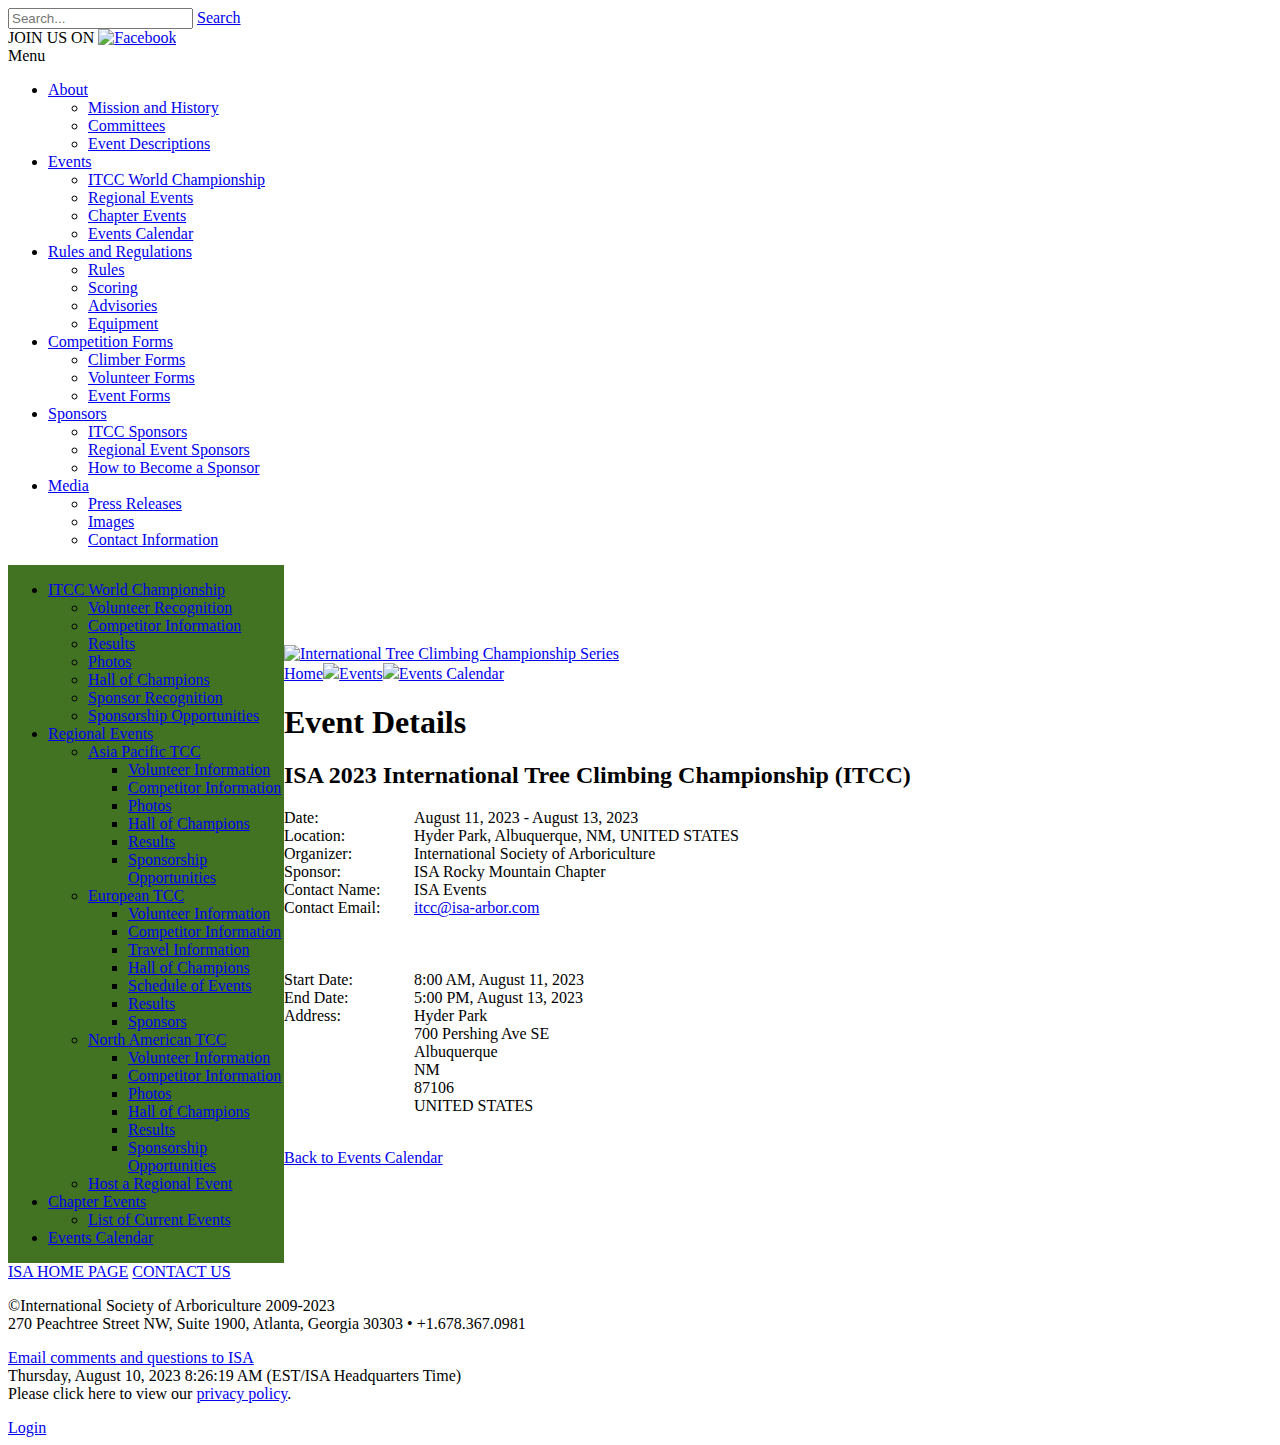
==== index.html @ f24373f6 "Update index.html" ====
<!DOCTYPE html>
<html  lang="en-US"> 
<head id="Head">
<!--*********************************************-->
<!-- DNN Platform - http://www.dnnsoftware.com   -->
<!-- Copyright (c) 2002-2017, by DNN Corporation -->
<!--*********************************************-->
<meta content="text/html; charset=UTF-8" http-equiv="Content-Type" />
<!-- Google tag (gtag.js) --> <script async src=https://www.googletagmanager.com/gtag/js?id=G-BJZCFNNB3X></script> <script> window.dataLayer = window.dataLayer || []; function gtag(){dataLayer.push(arguments);} gtag('js', new Date()); gtag('config', 'G-BJZCFNNB3X'); </script><title>
	Events Calendar
</title><meta id="MetaKeywords" name="KEYWORDS" content=",DotNetNuke,DNN" /><meta id="MetaGenerator" name="GENERATOR" content="DotNetNuke " /><meta id="MetaRobots" name="ROBOTS" content="INDEX, FOLLOW" /><link href="/Resources/Shared/stylesheets/dnndefault/7.0.0/default.css?cdv=97" type="text/css" rel="stylesheet"/><link href="/Portals/_default/admin.css?cdv=97" type="text/css" rel="stylesheet"/><link href="/Portals/_default/skins/itcc/css/skin.css?cdv=97" type="text/css" rel="stylesheet"/><link href="/Portals/_default/skins/itcc/css/isaSideMenu.css?cdv=97" type="text/css" rel="stylesheet"/><link href="/Resources/Search/SearchSkinObjectPreview.css?cdv=97" type="text/css" rel="stylesheet"/><link href="/Portals/0/portal.css?cdv=97" type="text/css" rel="stylesheet"/><link href="/DesktopModules/ITCC/EventsCalendar/css/isaGridView.css?cdv=97" type="text/css" rel="stylesheet"/><link href="/DesktopModules/ITCC/EventsCalendar/css/jquery-ui.css?cdv=97" type="text/css" rel="stylesheet"/><link href="/DesktopModules/ITCC/EventsCalendar/css/datepicker.css?cdv=97" type="text/css" rel="stylesheet"/><link href="/Portals/_default/skins/itcc/bootstrap/css/bootstrap.min.css?cdv=97" type="text/css" rel="stylesheet"/><script src="/Resources/libraries/jQuery/01_09_01/jquery.js?cdv=97" type="text/javascript"></script><script src="/Resources/libraries/jQuery-UI/01_11_03/jquery-ui.js?cdv=97" type="text/javascript"></script>     
        
			    <script type="text/javascript">
			      var _gaq = _gaq || [];
			      _gaq.push(['_setAccount', 'UA-21418177-3']);
			      _gaq.push(['_trackPageview']);
			      
			 
			      (function() {
				    var ga = document.createElement('script'); ga.type = 'text/javascript'; ga.async = true;
				    ga.src = ('https:' == document.location.protocol ? 'https://' : 'http://') + 'stats.g.doubleclick.net/dc.js';
				    var s = document.getElementsByTagName('script')[0]; s.parentNode.insertBefore(ga, s);
			      })();
			    </script>
        
		  <link rel='SHORTCUT ICON' href='/Portals/0/favicon.ico?ver=2017-03-03-175744-903' type='image/x-icon' /></head>
<body id="Body">
    
    <form method="post" action="/events/calendar/ID/12373" id="Form" enctype="multipart/form-data">
<div class="aspNetHidden">
<input type="hidden" name="StylesheetManager_TSSM" id="StylesheetManager_TSSM" value="" />
<input type="hidden" name="ScriptManager_TSM" id="ScriptManager_TSM" value="" />
<input type="hidden" name="__EVENTTARGET" id="__EVENTTARGET" value="" />
<input type="hidden" name="__EVENTARGUMENT" id="__EVENTARGUMENT" value="" />
<input type="hidden" name="__VIEWSTATE" id="__VIEWSTATE" value="goMQ0LruXQmYfe1w5en+FNk4k1T6VZTQb/5miNearzBA7s/wHAqmIXm/KbeJBU/ljlp1/zNxBv6NBiE9wt1jSdzqfb5TGyxMPvY07wdi6SoVZKK3QdgYcBdAB36uRKZWGmgyQq7CkIIE92GwFfrk/NcmdcMzssYkzAqCE3qJA7OO7gI8GgdInX75hYqcdWjDm3tb5H+NEBRcyuyQo+9anqz7HJkty7G+r/[base64]/uSFnEn76fyGgCVoqxDYzRag3L6HjUeRe4T/XB1QCiKvzU0VwK+1nL5bAAA+vvMpX9tXkcTZA4rqQg7NYsNNldWZCW+mJ587Po6EmY47Fa84QWrQLk2/NaUhjoI08KZ40kvcClLXQ+rBNCHRSjlCVg3wAglkrCEFGq3h/F8wKYRDcBoLcz7K4yWrfFJaI1wad+fDQp2Whlc+7EUpKGobIn/DTVlYPbq5xlSp7WcbJPu/d7Z/m3KJRDtNCKoyn4en5K2StN5+qwj3xfLnlZ1xf7mnhKJ913n7w6X5YNibXb8WwCn107IH7vcAO/dD4VZEdW6Q6k6rKvvNuRO0tmSKNA/GlMtYY6VcDiziekW3SefMM8KWBckf6OUDC9gtVxRRiGiaotWDsyZmXM78gxy6sv0Inb4Xvs51Hd+ITAuUYxI1mDc/Iszbi0HGDQ7/+0wn2BQo9azXZRL6ERB2j650MiUwaqoDSpfEBcQ4hhAm0SkOdhI4L+YL9Tyqa3m8vpa5IZQo7Ty6BnR6xiPnn1m4ZDGbdvfv36Z2zp+YD363W5gMlRmz8YiXIEPn5gTN7qix6AFOXBbr7//Cix08NjxBArd03izapm42X9Ux/5tUk/[base64]/W1FqKr4hAdN5pXThqcg8N0PqqO0w/W3GX4h++BuuAyH/W0lnDnrChKoSG1d5RP8DPljlwQMNlxMIRI7CyPtXEsgN41+7KQxsF2FILUYhyB3BrWfFDsbsdTBLosbRmamGnQXVkxEkho9iYj4uauFZiy5ZP72WHQZxRl7FUn6IkG0DhaLYJADrZDamFBUlrEBdhNatBvPr/[base64]/Qzxqb9cSJPbxkVJWyx0fzk72DhaSLE8cluQbNf/gkz2vIsmRpa58zBg85rkuAiv0SL8QOcGyn2qa7BTiPuz2F1/z8W3eQOip1CfDTiSqz6bvBmRC0pO+CB5ILwyPtwyCokLPUlQCoZdNey0BZs3agTQfLIcEZYEgi67xKWdQZ2ipjfB+M64Ji8JeL0OSbYhUbyqt9BdJZK2cgrtN3B9Gl6gisvy04lZcYQUt6SmmI8IVoT8eDi3juWZ/cJJrLtYFUTpWnLIt6qezVbjP0kgMLmHVUDJ+hwqMGKPo2tMg9CoiTJQGfbzYw46B/rCzlk3P6eNO0k5qx4QyG7aq/UmI3lIBsmbD4uWCL/KVBoGWGkm7lDVx8F9sKtS2nVMQIk21QL3znkMaJ2OxS5/n9UYu0CgZnyV8YurXG/aAzbFt7TwWRbf9lzLMXV1VGhODkAcjv9iuq3MK0XQK8gefHoIYCHtMpQYjSaaXk2NFtmNAcs9pMoC5Wk8P/j9+XaMF26CDe1dOpSHLu81t6w1KosLYy8t8bWo/sc9pI+17IYPdQ4aHZL/TZhji7R0jGu3V/uWlZeFpLmx8wITdc6QYcRxlOhDgNi+zvZIDYsX4dE3eiarkOLqAr+u6uGZyF7HYTo149OntCnTZyBgZ2mycZ4Q+3y9UUIhklcumiVzjFLUlxoC3yCNYZlXeQAWd6FmzU8FaBEivwAoNPc9TTfpS5rmM/aW5eBJ05wel7UTZJrh33yeX2HxlFUkgNaXDRAc7eQCWAsavLEpJqXlqyvRvkeCDuxQACk/zOhnOXhVFSApItd+seix0kUstPfm6ZEAgg0H957nRn+ldq96LYA+fWcQ107PmYMjbnKunOpoOyYho5klVmOUXv4WubtnFbFoQzASezK98DRotLMQ9vfC+Oi4ZBcxBPrjC3Cq2eQxOog01MucUUZVdbNILxm9JmFgLqEdZ3Y/f/GTPSIVLibkXG2HKhCyxBnRJf+CVSXmzVDj0MaGY7ordHaSdI3LQBOelJ8guFgdzZ8VhKh+aOYyNQDM0v3T4LLoXixYHvE9GoLkhznaG/[base64]/[base64]/VZlwdqV5kf5aZiL/87P8RG6dl6U+uUW9TKVX5LbjV4mqrxLZPf2Mwto/+t3wDQdRP1dKmPdDApd/[base64]/qZuiBWKtcAg90fCrcXn4+08GZTfb1o9ijQSJaLNX/7mb3qW8hMC3zVKTgevgEzptNNirSNyUgpJUIDJ8pKEOu5kauyvzxjed46slOEHid6wpkMHsK4deIANPEdQTR3kuxWr+eDBPyEq9kzSZxx13/zH91MpiUErhLGEa4U7Lu+6M2OQN3ff2F3mabOlOlnV9t68m+PlXgWJJInBgMutvjTsBbtFiY5JHSCiCjdSMFxL/1vej/TTPYym0m8Oc/4C/JwQYDLmECiQ5Z8rRg53JVliFW01OsTlVpOqbKmNZUb4Sr/nqr9d99/igVShVUd8Mn6K0TWk77HN/[base64]/Db1QvOq3w1r6rVWrZkD6oaTgej7dQlXiHlmO8oDxr52HZfQedWZTdoyrBFl8K7CSiDjJnypQGYkzPdZjBPzC+PtqIEqOwOIVB99NksLLTVncCQ0Xgo0ZX+z3thHnQYapa2LhMTBsHN273zJsoiLq+3RQaYOfR0qxkAy/5dvwVQSsdMEUewzecGkt67V2OnlEXMcBu51ewPdTmV7UO42xXsDhXdU4zoZFpo463wR50zj7N4opn0nIqO2o5n01Nz4w/w+gWqQbbC09kxdLOAsDROM0lwTNx1jeUQDLfHt6kXzoMGZszaOgE1YPUoFs7RnHZsntVGEOpi+9eHT0yJ6VGbGr/buEEbLkFOxp74qlb0JfTd2DGVdYV1UFVWJS79xJ0pfvwl3fBva6Q92YbERgzmuNi0y4bs6+sAifvfvMoMuV2DKIMdeKnhuPATqNvxAil9n937g9Olg6zruDJrrjbEW9SUqClXTyM/o5lUC/Me3NL+E0QM7s6MaQQU2RTngbnBb88FRYg6iKJLUXRDdKWmNwoJFXDOPeypPuXdg6lq8JkUNzscm/hssYdzmdstOTYZQwOnVDn8Isfcm7Mve9Krija+fCygyKHX1oAiPY+FBK2cD+N9doBuWCl3b0CiDaiiU53DM0iok7K2PvyjTJO+XuE3kzgYD8IX1Hd2Af5Pv661XVPilTto+ENtAtpK+oMTwnDVcyc/TCFs+PIvoqOaxfNEBgEn0pFKkdo+UjOcnLUDAkWJabE2ygSy/NI7w1SOzk2rM6Q3H5LJlKDDdrshaOCYlBofcrKCItr03CF+plDQG9RRs8zALtjWOzhsiMMX8pEt2AHXDievjZfmu0HQlNugZktWjVUXkT4ncF92mF9mbFpw/S10DQtErHzxABAeil/[base64]/lTfwEBdgtDVXqDeVQ2VCvC+Ow9HoNgqpmYH1gWavtjPTrGBhJC96REMA5wRKpJa2CvLkMHdWKZl8bMezkbagDMN18YaQrh5HwM6P1A3YqdE/[base64]" />
</div>

<script type="text/javascript">
//<![CDATA[
var theForm = document.forms['Form'];
if (!theForm) {
    theForm = document.Form;
}
function __doPostBack(eventTarget, eventArgument) {
    if (!theForm.onsubmit || (theForm.onsubmit() != false)) {
        theForm.__EVENTTARGET.value = eventTarget;
        theForm.__EVENTARGUMENT.value = eventArgument;
        theForm.submit();
    }
}
//]]>
</script>


<script src="/WebResource.axd?d=pynGkmcFUV0wmfkqBaHytKkAGT2OE4JTKCjWRL7Z4w_TwW19L12qljzsvJk1&amp;t=638140083470607548" type="text/javascript"></script>


<script src="/Telerik.Web.UI.WebResource.axd?_TSM_HiddenField_=ScriptManager_TSM&amp;compress=1&amp;_TSM_CombinedScripts_=%3b%3bSystem.Web.Extensions%2c+Version%3d4.0.0.0%2c+Culture%3dneutral%2c+PublicKeyToken%3d31bf3856ad364e35%3aen-US%3a9ddf364d-d65d-4f01-a69e-8b015049e026%3aea597d4b%3ab25378d2" type="text/javascript"></script>
<div class="aspNetHidden">

	<input type="hidden" name="__VIEWSTATEGENERATOR" id="__VIEWSTATEGENERATOR" value="CA0B0334" />
	<input type="hidden" name="__VIEWSTATEENCRYPTED" id="__VIEWSTATEENCRYPTED" value="" />
	<input type="hidden" name="__EVENTVALIDATION" id="__EVENTVALIDATION" value="8fy2mdeiFppzeEZgbu1GCq9cAPyD3EEaEmwdCMOj8+MKjtnmhZogLt+sDi+JFktf1/GjjZaEY0OhWtU0eFFF5hWipy5kprCFZikF9prET5xPSpKz3oNvtlCpMynGHC/PNvhoZ9BZ5BF4kESgaSEwhIHXrmM=" />
</div><script src="/js/dnn.js?cdv=97" type="text/javascript"></script><script src="/js/dnn.modalpopup.js?cdv=97" type="text/javascript"></script><script src="/Portals/_default/skins/itcc/js/scripts.js?cdv=97" type="text/javascript"></script><script src="/js/dnncore.js?cdv=97" type="text/javascript"></script><script src="/Resources/Search/SearchSkinObjectPreview.js?cdv=97" type="text/javascript"></script><script src="/js/dnn.servicesframework.js?cdv=97" type="text/javascript"></script><script src="/Portals/_default/skins/itcc/bootstrap/js/bootstrap.min.js?cdv=97" type="text/javascript"></script><script src="/Portals/_default/skins/itcc/js/doubletaptogo.min.js?cdv=97" type="text/javascript"></script>
<script type="text/javascript">
//<![CDATA[
Sys.WebForms.PageRequestManager._initialize('ScriptManager', 'Form', [], [], [], 90, '');
//]]>
</script>

        
        
        

<!--CDF(Css|/Portals/_default/skins/itcc/css/isaSideMenu.css?cdv=97)-->

<div id="superHeader">
    <div id="supheadISA"><a href="http://www.isa-arbor.com/"> </a></div>
    <div id="supheadTAG"><a href="http://www.treesaregood.org/"> </a></div>
    <div id="supheadITCC"><a href="/home"> </a></div>
</div>
<div id="mainFrame">
    <div id="headerMain">
        <a id="homelinkpad" href="/home"></a>
        <div id="search">
            <div id="dnn_siteSearch">
	
                
                
                <span id="dnn_dnnSearch_ClassicSearch">
    
    
    <span class="searchInputContainer" data-moreresults="See More Results" data-noresult="No Results Found">
        <input name="dnn$dnnSearch$txtSearch" type="text" maxlength="255" size="20" id="dnn_dnnSearch_txtSearch" class="NormalTextBox" autocomplete="off" placeholder="Search..." />
        <a class="dnnSearchBoxClearText" title="Clear search text"></a>
    </span>
    <a id="dnn_dnnSearch_cmdSearch" class="SearchButton" href="javascript:__doPostBack(&#39;dnn$dnnSearch$cmdSearch&#39;,&#39;&#39;)">Search</a>
</span>


<script type="text/javascript">
    $(function() {
        if (typeof dnn != "undefined" && typeof dnn.searchSkinObject != "undefined") {
            var searchSkinObject = new dnn.searchSkinObject({
                delayTriggerAutoSearch : 400,
                minCharRequiredTriggerAutoSearch : 2,
                searchType: 'S',
                enableWildSearch: true,
                cultureCode: 'en-US',
                portalId: -1
                }
            );
            searchSkinObject.init();
            
            
            // attach classic search
            var siteBtn = $('#dnn_dnnSearch_SiteRadioButton');
            var webBtn = $('#dnn_dnnSearch_WebRadioButton');
            var clickHandler = function() {
                if (siteBtn.is(':checked')) searchSkinObject.settings.searchType = 'S';
                else searchSkinObject.settings.searchType = 'W';
            };
            siteBtn.on('change', clickHandler);
            webBtn.on('change', clickHandler);
            
            
        }
    });
</script>

            
</div>
        </div>
    

        <div id="socialMediaLinks">
            <span>JOIN US ON </span><a href="http://www.facebook.com/pages/International-Tree-Climbing-Championship-ITCC/153659694693177" target="_blank"><img src="/Portals/_default/skins/itcc/images/facebook_16.png" alt="Facebook" title="Facebook" /></a>
        </div>  
    </div>
    
    <div id="headerNav">
        <div id="mainITCCNav" class="container">
        	<div class="navbar">
            	<div class="navbar-inner">
                    <a class="btn btn-navbar" data-toggle="collapse" data-target=".nav-collapse">Menu</a>
                    <div id="navdttg" class="nav-collapse collapse">
                        <ul class="nav nav-pills">

	<li class="dropdown ">
	
		<a href="https://www.itcc-isa.com/about" >About<b class="caret hidden-desktop pull-right icon-chevron-down icon-white"></b></a>
	
	    <ul class="dropdown-menu">
	    
	<li class="">
	
		<a href="https://www.itcc-isa.com/about/missionhistory" >Mission and History</a>
	
	</li>

	<li class="">
	
		<a href="https://www.itcc-isa.com/about/committees" >Committees</a>
	
	</li>

	<li class="">
	
		<a href="https://www.itcc-isa.com/about/eventdescriptions/events" >Event Descriptions</a>
	
	</li>

	    </ul>
	
	</li>

	<li class="dropdown ">
	
		<a href="https://www.itcc-isa.com/events" >Events<b class="caret hidden-desktop pull-right icon-chevron-down icon-white"></b></a>
	
	    <ul class="dropdown-menu">
	    
	<li class="">
	
		<a href="https://www.itcc-isa.com/events/itcc" >ITCC World Championship</a>
	
	</li>

	<li class="">
	
		<a href="https://www.itcc-isa.com/events/regional" >Regional Events</a>
	
	</li>

	<li class="">
	
		<a href="https://www.itcc-isa.com/events/endorsed" >Chapter Events</a>
	
	</li>

	<li class="active">
	
		<a href="https://www.itcc-isa.com/events/calendar" >Events Calendar</a>
	
	</li>

	    </ul>
	
	</li>

	<li class="dropdown ">
	
		<a href="https://www.itcc-isa.com/rulesregulations" >Rules and Regulations<b class="caret hidden-desktop pull-right icon-chevron-down icon-white"></b></a>
	
	    <ul class="dropdown-menu">
	    
	<li class="">
	
		<a href="https://www.itcc-isa.com/rules" >Rules</a>
	
	</li>

	<li class="">
	
		<a href="https://www.itcc-isa.com/rules-scoring" >Scoring</a>
	
	</li>

	<li class="">
	
		<a href="https://www.itcc-isa.com/rulesregulations/advisories" >Advisories</a>
	
	</li>

	<li class="">
	
		<a href="https://www.itcc-isa.com/rulesregulations/equipment" >Equipment</a>
	
	</li>

	    </ul>
	
	</li>

	<li class="dropdown ">
	
		<a href="https://www.itcc-isa.com/competitionforms" >Competition Forms<b class="caret hidden-desktop pull-right icon-chevron-down icon-white"></b></a>
	
	    <ul class="dropdown-menu">
	    
	<li class="">
	
		<a href="https://www.itcc-isa.com/competitionforms/climber" >Climber Forms</a>
	
	</li>

	<li class="">
	
		<a href="https://www.itcc-isa.com/competitionforms/volunteer" >Volunteer Forms</a>
	
	</li>

	<li class="">
	
		<a href="https://www.itcc-isa.com/competitionforms/eventforms" >Event Forms</a>
	
	</li>

	    </ul>
	
	</li>

	<li class="dropdown ">
	
		<a href="https://www.itcc-isa.com/sponsors" >Sponsors<b class="caret hidden-desktop pull-right icon-chevron-down icon-white"></b></a>
	
	    <ul class="dropdown-menu">
	    
	<li class="">
	
		<a href="https://www.itcc-isa.com/sponsors/ITCC/itccsponsors" >ITCC Sponsors</a>
	
	</li>

	<li class="">
	
		<a href="https://www.itcc-isa.com/sponsors/regional" >Regional Event Sponsors</a>
	
	</li>

	<li class="">
	
		<a href="https://www.itcc-isa.com/sponsors/becomesponsor" >How to Become a Sponsor</a>
	
	</li>

	    </ul>
	
	</li>

	<li class="dropdown ">
	
		<a href="https://www.itcc-isa.com/media" >Media<b class="caret hidden-desktop pull-right icon-chevron-down icon-white"></b></a>
	
	    <ul class="dropdown-menu">
	    
	<li class="">
	
		<a href="https://www.itcc-isa.com/media/pressreleases" >Press Releases</a>
	
	</li>

	<li class="">
	
		<a href="https://www.itcc-isa.com/media/images" >Images</a>
	
	</li>

	<li class="">
	
		<a href="https://www.itcc-isa.com/media/contact" >Contact Information</a>
	
	</li>

	    </ul>
	
	</li>

</ul>


<script type="text/javascript">
(function($){
	$(document).ready(function(){
		$(".nav-pills > li a").on("mouseover", function(event){
            var $this = $(this).parent().find(">ul");
            if($this.length == 0) return;
            dnn.addIframeMask($this[0]);
		});
		$(".dropdown").attr("aria-haspopup", "true");
		$(".dropdownactive").attr("aria-haspopup", "true");
		$(".dropdown-menu").attr("aria-haspopup", "false");
	});
})(jQuery);
</script>

                    </div>
                </div>
			</div>
        </div>
    </div>
    
    <div>    
        <table cellspacing="0"  border="0" cellpadding="0">
            <tr>
                <td bgcolor="#427322" width="276">
                    <div id="treeViewNav">
                        <div id="menuFade2ndLeft"></div>                        
                        <div id="ISATreeMenu">
	<ul class="sideMenuTop">
		
        <li class="dropdown ">
        
            <a href="https://www.itcc-isa.com/events/itcc"><span>ITCC World Championship</span> </a>
        
            <ul class="">
            
        <li class="">
        
            <a href="https://www.itcc-isa.com/Home/Events/ITCC-World-Championship/Volunteer-Recognition"><img src="/portals/_default/skins/itcc/images/node-raq.png" alt="" class="raq" /><span>Volunteer Recognition</span> </a>
        
        </li>
    
        <li class="">
        
            <a href="https://www.itcc-isa.com/events/itcc/climberforms"><img src="/portals/_default/skins/itcc/images/node-raq.png" alt="" class="raq" /><span>Competitor Information</span> </a>
        
        </li>
    
        <li class="">
        
            <a href="https://www.itcc-isa.com/events/itcc/results"><img src="/portals/_default/skins/itcc/images/node-raq.png" alt="" class="raq" /><span>Results</span> </a>
        
        </li>
    
        <li class="">
        
            <a href="https://www.itcc-isa.com/events/itcc/photos"><img src="/portals/_default/skins/itcc/images/node-raq.png" alt="" class="raq" /><span>Photos</span> </a>
        
        </li>
    
        <li class="">
        
            <a href="https://www.itcc-isa.com/events/itcc/hallofchampions"><img src="/portals/_default/skins/itcc/images/node-raq.png" alt="" class="raq" /><span>Hall of Champions</span> </a>
        
        </li>
    
        <li class="">
        
            <a href="https://www.itcc-isa.com/Home/Events/ITCC-World-Championship/Sponsor-Recognition"><img src="/portals/_default/skins/itcc/images/node-raq.png" alt="" class="raq" /><span>Sponsor Recognition</span> </a>
        
        </li>
    
        <li class="">
        
            <a href="https://www.itcc-isa.com/events/itcc/sponsorshipopportunities"><img src="/portals/_default/skins/itcc/images/node-raq.png" alt="" class="raq" /><span>Sponsorship Opportunities</span> </a>
        
        </li>
    
            </ul>
        
        </li>
    
        <li class="dropdown ">
        
            <a href="https://www.itcc-isa.com/events/regional"><span>Regional Events</span> </a>
        
            <ul class="">
            
        <li class="dropdown ">
        
            <a href="https://www.itcc-isa.com/events/regional/aptcc"><img src="/portals/_default/skins/itcc/images/node-raq.png" alt="" class="raq" /><span>Asia Pacific TCC</span> </a>
        
            <ul class="">
            
        <li class="">
        
            <a href="https://www.itcc-isa.com/Home/Events/Regional-Events/Asia-Pacific-TCC/Volunteer-Information"><img src="/portals/_default/skins/itcc/images/node-raq.png" alt="" class="raq" /><span>Volunteer Information</span> </a>
        
        </li>
    
        <li class="">
        
            <a href="https://www.itcc-isa.com/Home/Events/Regional-Events/Asia-Pacific-TCC/Competitor-Information"><img src="/portals/_default/skins/itcc/images/node-raq.png" alt="" class="raq" /><span>Competitor Information</span> </a>
        
        </li>
    
        <li class="">
        
            <a href="https://www.itcc-isa.com/events/regional/aptcc/photos"><img src="/portals/_default/skins/itcc/images/node-raq.png" alt="" class="raq" /><span>Photos</span> </a>
        
        </li>
    
        <li class="">
        
            <a href="https://www.itcc-isa.com/events/regional/aptcc/hallofchampions"><img src="/portals/_default/skins/itcc/images/node-raq.png" alt="" class="raq" /><span>Hall of Champions</span> </a>
        
        </li>
    
        <li class="">
        
            <a href="https://www.itcc-isa.com/events/regional/aptcc/results"><img src="/portals/_default/skins/itcc/images/node-raq.png" alt="" class="raq" /><span>Results</span> </a>
        
        </li>
    
        <li class="">
        
            <a href="https://www.itcc-isa.com/events/regional/aptcc/sponsorshipopportunities"><img src="/portals/_default/skins/itcc/images/node-raq.png" alt="" class="raq" /><span>Sponsorship Opportunities</span> </a>
        
        </li>
    
            </ul>
        
        </li>
    
        <li class="dropdown ">
        
            <a href="https://www.itcc-isa.com/events/regional/etcc"><img src="/portals/_default/skins/itcc/images/node-raq.png" alt="" class="raq" /><span>European TCC</span> </a>
        
            <ul class="">
            
        <li class="">
        
            <a href="https://www.itcc-isa.com/events/regional/etcc/volunteerforms"><img src="/portals/_default/skins/itcc/images/node-raq.png" alt="" class="raq" /><span>Volunteer Information</span> </a>
        
        </li>
    
        <li class="">
        
            <a href="https://www.itcc-isa.com/Home/Events/Regional-Events/European-TCC/Competitor-Information"><img src="/portals/_default/skins/itcc/images/node-raq.png" alt="" class="raq" /><span>Competitor Information</span> </a>
        
        </li>
    
        <li class="">
        
            <a href="https://www.itcc-isa.com/Home/Events/Regional-Events/European-TCC/Travel-Information"><img src="/portals/_default/skins/itcc/images/node-raq.png" alt="" class="raq" /><span>Travel Information</span> </a>
        
        </li>
    
        <li class="">
        
            <a href="https://www.itcc-isa.com/events/regional/etcc/hallofchampions"><img src="/portals/_default/skins/itcc/images/node-raq.png" alt="" class="raq" /><span>Hall of Champions</span> </a>
        
        </li>
    
        <li class="">
        
            <a href="https://www.itcc-isa.com/Home/Events/Regional-Events/European-TCC/Schedule-of-Events"><img src="/portals/_default/skins/itcc/images/node-raq.png" alt="" class="raq" /><span>Schedule of Events</span> </a>
        
        </li>
    
        <li class="">
        
            <a href="https://www.itcc-isa.com/events/regional/etcc/results"><img src="/portals/_default/skins/itcc/images/node-raq.png" alt="" class="raq" /><span>Results</span> </a>
        
        </li>
    
        <li class="">
        
            <a href="https://www.itcc-isa.com/events/regional/etcc/sponsors"><img src="/portals/_default/skins/itcc/images/node-raq.png" alt="" class="raq" /><span>Sponsors</span> </a>
        
        </li>
    
            </ul>
        
        </li>
    
        <li class="dropdown ">
        
            <a href="https://www.itcc-isa.com/events/regional/natcc"><img src="/portals/_default/skins/itcc/images/node-raq.png" alt="" class="raq" /><span>North American TCC</span> </a>
        
            <ul class="">
            
        <li class="">
        
            <a href="https://www.itcc-isa.com/events/regional/natcc/volunteerforms"><img src="/portals/_default/skins/itcc/images/node-raq.png" alt="" class="raq" /><span>Volunteer Information</span> </a>
        
        </li>
    
        <li class="">
        
            <a href="https://www.itcc-isa.com/Home/Events/Regional-Events/North-American-TCC/Competitor-Information"><img src="/portals/_default/skins/itcc/images/node-raq.png" alt="" class="raq" /><span>Competitor Information</span> </a>
        
        </li>
    
        <li class="">
        
            <a href="https://www.itcc-isa.com/events/regional/natcc/photos"><img src="/portals/_default/skins/itcc/images/node-raq.png" alt="" class="raq" /><span>Photos</span> </a>
        
        </li>
    
        <li class="">
        
            <a href="https://www.itcc-isa.com/events/regional/natcc/hallofchampions"><img src="/portals/_default/skins/itcc/images/node-raq.png" alt="" class="raq" /><span>Hall of Champions</span> </a>
        
        </li>
    
        <li class="">
        
            <a href="https://www.itcc-isa.com/natcc/results"><img src="/portals/_default/skins/itcc/images/node-raq.png" alt="" class="raq" /><span>Results</span> </a>
        
        </li>
    
        <li class="">
        
            <a href="https://www.itcc-isa.com/events/regional/natcc/sponsorshipopportunities"><img src="/portals/_default/skins/itcc/images/node-raq.png" alt="" class="raq" /><span>Sponsorship Opportunities</span> </a>
        
        </li>
    
            </ul>
        
        </li>
    
        <li class="">
        
            <a href="https://www.itcc-isa.com/events/regional/bidforms"><img src="/portals/_default/skins/itcc/images/node-raq.png" alt="" class="raq" /><span>Host a Regional Event</span> </a>
        
        </li>
    
            </ul>
        
        </li>
    
        <li class="dropdown ">
        
            <a href="https://www.itcc-isa.com/events/endorsed"><span>Chapter Events</span> </a>
        
            <ul class="">
            
        <li class="">
        
            <a href="https://www.itcc-isa.com/events/endorsed/currentevents"><img src="/portals/_default/skins/itcc/images/node-raq.png" alt="" class="raq" /><span>List of Current Events</span> </a>
        
        </li>
    
            </ul>
        
        </li>
    
        <li class="active">
        
            <a href="https://www.itcc-isa.com/events/calendar"><span>Events Calendar</span> </a>
        
        </li>
    
	</ul>
</div>
    
	
                    </div>
                </td>
                <td bgcolor="White" width="684">
                    <div id="menuFade2ndRight"></div>
                    <div id="secondaryContent">
                        <span id="dnn_itccLogoByEvent_lblITCCLogo"><a href='/home'><img id='itccLogoSecondary' src='/DesktopModules/ITCC/SecondaryPageLogoByEvent/images/ITCC.jpg' alt='International Tree Climbing Championship Series' title='International Tree Climbing Championship Series' /></a></span>
                        
                        <div class="crumbNav">
                            <span id="dnn_dnnBreadcrumb_lblBreadCrumb" itemprop="breadcrumb" itemscope="" itemtype="https://schema.org/breadcrumb"><span itemscope itemtype="http://schema.org/BreadcrumbList"><span itemprop="itemListElement" itemscope itemtype="http://schema.org/ListItem"><a href="https://www.itcc-isa.com/" class="breadcrumbLink" itemprop="item"><span itemprop="name">Home</span></a><meta itemprop="position" content="1" /></span><img src="/Portals/_default/skins/itcc/images/breadcrumb.png"><span itemprop="itemListElement" itemscope itemtype="http://schema.org/ListItem"><a href="https://www.itcc-isa.com/events" class="breadcrumbLink" itemprop="item"><span itemprop="name">Events</span></a><meta itemprop="position" content="2" /></span><img src="/Portals/_default/skins/itcc/images/breadcrumb.png"><span itemprop="itemListElement" itemscope itemtype="http://schema.org/ListItem"><a href="https://www.itcc-isa.com/events/calendar" class="breadcrumbLink" itemprop="item"><span itemprop="name">Events Calendar</span></a><meta itemprop="position" content="3" /></span></span></span>
                        </div>
                        
                        
                        
                                                        
                        <div id="dnn_ContentPane"><div class="DnnModule DnnModule-ITCCEventsCalendar DnnModule-498"><a name="498"></a>
<div class="DNNContainer_noTitle">
	<div id="dnn_ctr498_ContentPane"><!-- Start_Module_498 --><div id="dnn_ctr498_ModuleContent" class="DNNModuleContent ModITCCEventsCalendarC">
	




<style type="text/css">
        .calendar
        {
	        background-color: White;
	        color: #534741;
	        border: 1px solid Black;
	        padding: 0px;
	        margin: 0px;
        }

        .calendar div
        {
            margin: 0px;
        }
        .formLabelOptional2
        {
            display: inline-block;
            width: 15%;
            text-align: right;
            margin-right: 5px;
            padding: 4px 0px;
        }
        input, select 
        {
	        box-sizing: border-box;
	        -moz-box-sizing: border-box;
	        -webkit-box-sizing: border-box;
        }
        .formTextAsp2
        {
            width: 75px;
        }
        span.eventLabel
        {
            display: inline-block;
            width: 130px;
            float: left;
        }
        span.eventText
        {
            display: inline-block;
            float: left;
            width: 470px;
        }
        .eventDetails div   {   clear: left;    }
    </style>




<div id="dnn_ctr498_eventsCalendar_PanelEventDetails">
		
    <div class="eventDetails">   
        <h1>Event Details</h1>
        


<div class="eventDetails">
    <h2><span id="dnn_ctr498_eventsCalendar_calendarDetail1_txtEventName">ISA 2023 International Tree Climbing Championship (ITCC)</span></h2>
    <div>
        <span id="dnn_ctr498_eventsCalendar_calendarDetail1_lblDate" class="eventLabel">Date: </span>
        <span id="dnn_ctr498_eventsCalendar_calendarDetail1_txtDate" class="eventText">August 11, 2023 - August 13, 2023</span>
    </div>
    <div>
        <span id="dnn_ctr498_eventsCalendar_calendarDetail1_lblLocation" class="eventLabel">Location: </span>
        <span id="dnn_ctr498_eventsCalendar_calendarDetail1_txtLocation" class="eventText">Hyder Park, Albuquerque, NM, UNITED STATES</span>
    </div>
    <div>
        <span id="dnn_ctr498_eventsCalendar_calendarDetail1_lblOrganizer" class="eventLabel">Organizer: </span>
        <span id="dnn_ctr498_eventsCalendar_calendarDetail1_txtOrganizer" class="eventText">International Society of Arboriculture</span>
    </div>
    <div id="dnn_ctr498_eventsCalendar_calendarDetail1_panelSponsor">
			        
        <div>
            <span id="dnn_ctr498_eventsCalendar_calendarDetail1_lblSponsor" class="eventLabel">Sponsor: </span>
            <span id="dnn_ctr498_eventsCalendar_calendarDetail1_txtSponsor" class="eventText">ISA Rocky Mountain Chapter</span>
        </div>
    
		</div>
          
        <div>
            <span id="dnn_ctr498_eventsCalendar_calendarDetail1_lblContactName" class="eventLabel">Contact Name: </span>
            <span id="dnn_ctr498_eventsCalendar_calendarDetail1_txtContactName" class="eventText">ISA Events</span>
        </div>
    
    
    <div id="dnn_ctr498_eventsCalendar_calendarDetail1_panelContactEmail">
			
        <div>
            <span id="dnn_ctr498_eventsCalendar_calendarDetail1_lblContactEmail" class="eventLabel">Contact Email: </span>
            <span id="dnn_ctr498_eventsCalendar_calendarDetail1_txtContactEmail" class="eventText"><a href='mailto:itcc@isa-arbor.com'>itcc@isa-arbor.com</a></span>
        </div>
    
		</div>
    
    <br />
    <br />
    
    
    
     
    <br />
    <br />
    <div>
        <span id="dnn_ctr498_eventsCalendar_calendarDetail1_lblStartDate" class="eventLabel">Start Date: </span>
        <span id="dnn_ctr498_eventsCalendar_calendarDetail1_txtStartDate" class="eventText">8:00 AM, August 11, 2023</span>
    </div>
    <div>
        <span id="dnn_ctr498_eventsCalendar_calendarDetail1_lblEndDate" class="eventLabel">End Date: </span>
        <span id="dnn_ctr498_eventsCalendar_calendarDetail1_txtEndDate" class="eventText">5:00 PM, August 13, 2023</span>
    </div>
    <br />
    <div>
        <span id="dnn_ctr498_eventsCalendar_calendarDetail1_lblAddress" class="eventLabel">Address: </span>
        <span id="dnn_ctr498_eventsCalendar_calendarDetail1_txtAddress" class="eventText">Hyder Park<br />700 Pershing Ave SE<br />Albuquerque<br />NM<br />87106<br />UNITED STATES</span>
    </div>  
</div>
        <div>
            <br />
            <p>
                <a href="/events/calendar">Back to Events Calendar</a> 
            </p>
        </div>
    </div>

	</div>

</div><!-- End_Module_498 --></div>
	<div class="clear"></div>
</div>
</div></div>
                        
                    </div> 
                </td>
            </tr>
        </table>    
    </div>
    <div id="ITCCFooter">
        <div id="itccFooterContact">
            <a href="http://www.isa-arbor.com/">ISA HOME PAGE</a>
            <a href="/about/missionhistory/contact">CONTACT US</a>
        </div>         

    </div>
</div>

<div id="subFooter">
    <p>&copy;International Society of Arboriculture 2009-<span id="dnn_dnnCURRENTDATEYear_lblDate" class="SkinObject">2023</span>
<br />
        270 Peachtree Street NW, Suite 1900, Atlanta, Georgia 30303 &bull; <span id="dnn_lbl_ISAPhoneNumber" class="phoneNumber">+1.678.367.0981</span></p>
    <p><a href="mailto:isa@isa-arbor.com">Email comments and questions to ISA</a><br /> 
        <span id="dnn_dnnCURRENTDATEFull_lblDate" class="SkinObject">Thursday, August 10, 2023 8:26:19 AM</span>
 (EST/ISA Headquarters Time)<br />
        Please click here to view our <a href="/privacyPolicy">privacy policy</a>.
    </p>
</div>

<div id="login">
    
<div id="dnn_dnnLogin_loginGroup" class="loginGroup">
    <a id="dnn_dnnLogin_enhancedLoginLink" title="Login" class="LoginLink" rel="nofollow" onclick="this.disabled=true;" href="https://www.itcc-isa.com/iLogin?returnurl=%2fevents%2fcalendar%2fID%2f12373">Login</a>
</div>
</div>


<!--CDF(Css|/Portals/_default/skins/itcc/bootstrap/css/bootstrap.min.css?cdv=97)-->
<!--CDF(Css|/Portals/_default/skins/itcc/css/skin.css?cdv=97)-->
<script type="text/javascript">
    $(function () {
        $('#navdttg li:has(ul)').doubleTapToGo();
    });
</script>

<script type="text/javascript">
    // The tabs are on the background image of the #superHeader div.
    // As we hover over each tab, we want to change the image to the one emphasising that tab.
    $(document).ready(function () {
        // Swap #superHeader background image when hovering over the ISA logo
        $("#supheadISA").mouseover(function () {
            $("#superHeader").css("background-image", "url('/Portals/_default/skins/itcc/images/ITCC_Tab_over_ISA.jpg')");
        });
        $("#supheadISA").mouseout(function () {
            $("#superHeader").css("background-image", "url('/Portals/_default/skins/itcc/images/ITCC_Tab.jpg')");
        });

        // Swap #superHeader background image when hovering over the TAG logo
        $("#supheadTAG").mouseover(function () {
            $("#superHeader").css("background-image", "url('/Portals/_default/skins/itcc/images/ITCC_Tab_over_TAG.jpg')");
        });
        $("#supheadTAG").mouseout(function () {
            $("#superHeader").css("background-image", "url('/Portals/_default/skins/itcc/images/ITCC_Tab.jpg')");
        });

        // Swap #superHeader background image when hovering over the ITCC logo
        $("#supheadITCC").mouseover(function () {
            $("#superHeader").css("background-image", "url('/Portals/_default/skins/itcc/images/ITCC_Tab_over_ITCC.jpg')");
        });
        $("#supheadITCC").mouseout(function () {
            $("#superHeader").css("background-image", "url('/Portals/_default/skins/itcc/images/ITCC_Tab.jpg')");
        });
    });

    $(document).ready(function () {
        //$("li.active").parent().parent().addClass("selectedParent");
        $(".sideMenuTop > li.active").addClass("selectedParent");
    });
    $(document).ready(function () {
        $(".sideMenuTop > li > ul > li.active").parent().parent().addClass("selectedParent");
    });
    $(document).ready(function () {
        $(".sideMenuTop > li > ul > li > ul > li.active").parent().parent().parent().parent().addClass("selectedParent");
        $(".sideMenuTop > li > ul > li > ul > li.active").parent().parent().addClass("subParent");
    });
</script>
        <input name="ScrollTop" type="hidden" id="ScrollTop" />
        <input name="__dnnVariable" type="hidden" id="__dnnVariable" autocomplete="off" value="`{`__scdoff`:`1`,`sf_siteRoot`:`/`,`sf_tabId`:`139`}" />
        <input name="__RequestVerificationToken" type="hidden" value="Fp8eK1cD17Hp-b0URBYDaqxPNkvR8rq5TUBdYaJsQ5G8LKT7zJPsBbqFDR7rfDgjdUwFAQ2" />
    </form>
    <!--CDF(Javascript|/js/dnncore.js?cdv=97)--><!--CDF(Javascript|/js/dnn.modalpopup.js?cdv=97)--><!--CDF(Css|/Resources/Shared/stylesheets/dnndefault/7.0.0/default.css?cdv=97)--><!--CDF(Css|/Portals/_default/admin.css?cdv=97)--><!--CDF(Css|/Portals/0/portal.css?cdv=97)--><!--CDF(Css|/Resources/Search/SearchSkinObjectPreview.css?cdv=97)--><!--CDF(Javascript|/Resources/Search/SearchSkinObjectPreview.js?cdv=97)--><!--CDF(Javascript|/js/dnn.js?cdv=97)--><!--CDF(Javascript|/js/dnn.servicesframework.js?cdv=97)--><!--CDF(Javascript|/Resources/libraries/jQuery/01_09_01/jquery.js?cdv=97)--><!--CDF(Javascript|/Resources/libraries/jQuery-UI/01_11_03/jquery-ui.js?cdv=97)-->
    
</body>
</html>
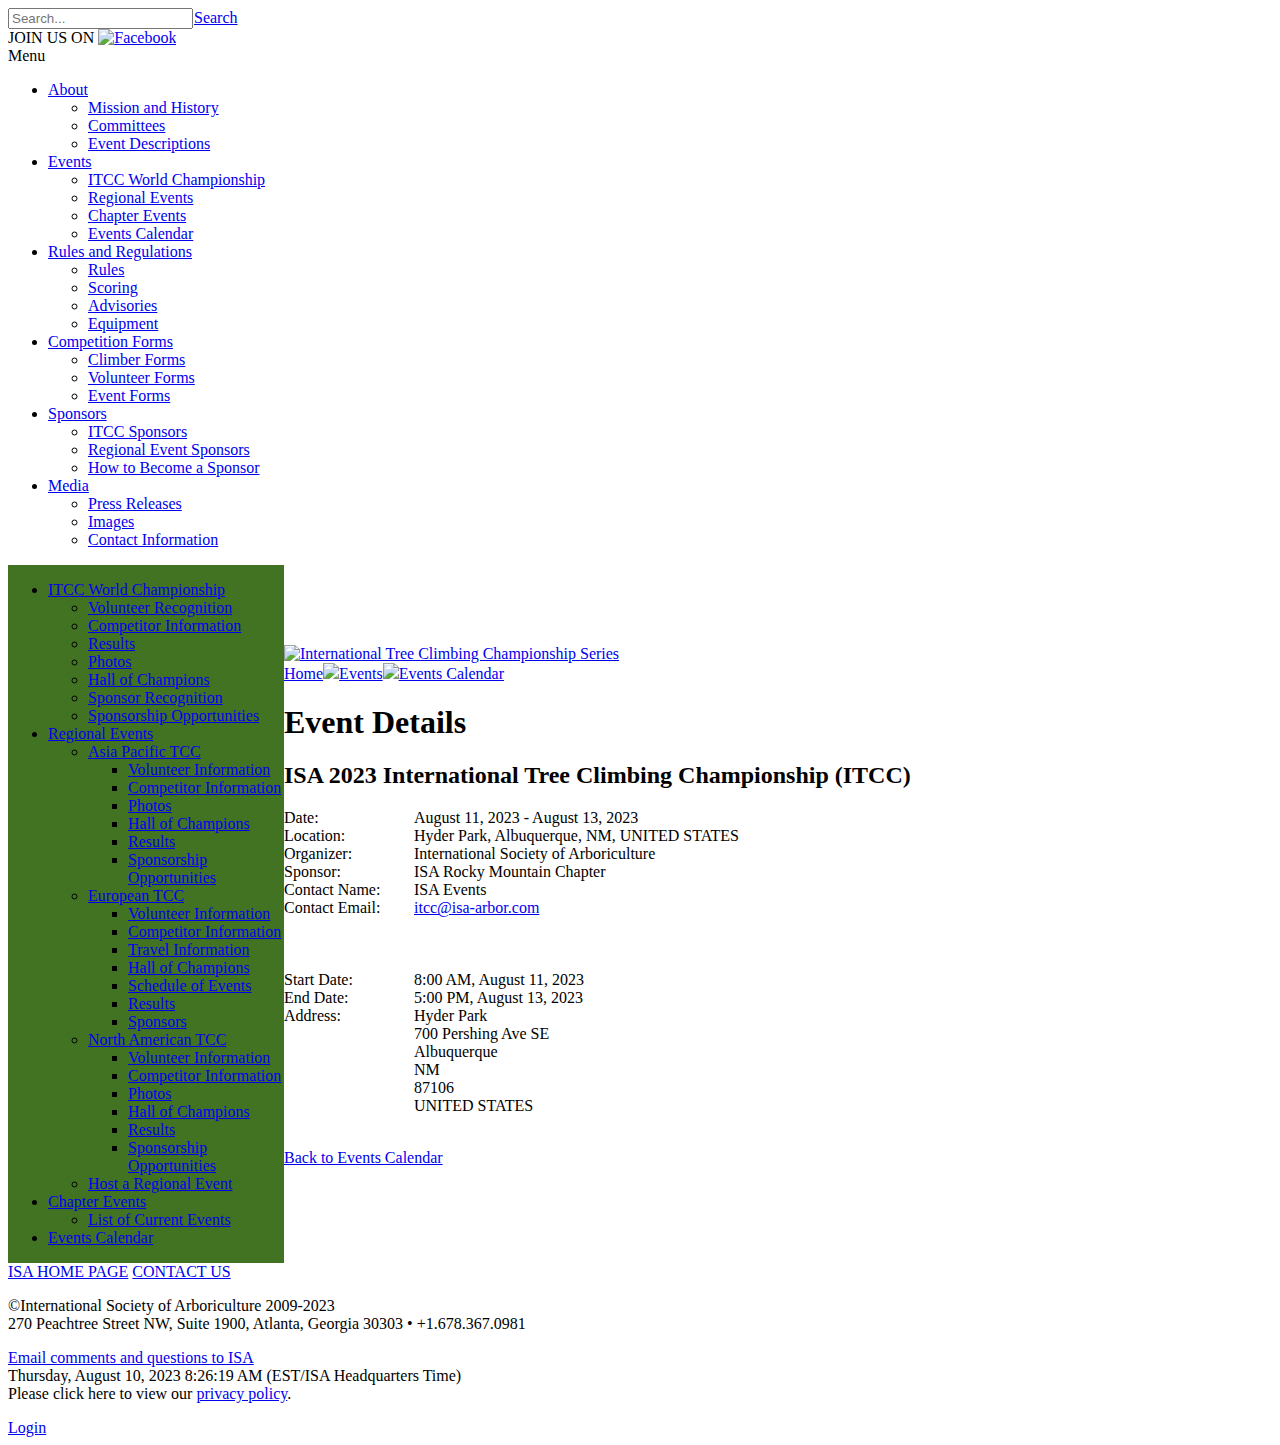
==== commit 98b91255: "Update index.html" ====
--- a/index.html
+++ b/index.html
@@ -7,6 +7,121 @@
 <!-- Copyright (c) 2002-2017, by DNN Corporation -->
 <!--*********************************************-->
 <meta content="text/html; charset=UTF-8" http-equiv="Content-Type" />
+<meta http-equiv='cache-control' content='no-cache'> 
+<meta http-equiv='expires' content='0'> 
+<meta http-equiv='pragma' content='no-cache'>
+	<style>
+		.searchInputContainer {
+    display: inline-block;
+    margin: 0 -3px 0 0;
+    position: relative;
+}
+    .searchInputContainer > input[type="text"]::-ms-clear {
+        display: none;
+    }
+
+    .searchInputContainer a.dnnSearchBoxClearText {
+        display: block;
+        position: absolute;
+        right: 10px;
+        width: 16px;
+        height: 16px;
+        background: none;
+        cursor: pointer;
+        margin: 7px 0 7px 0;
+        z-index: 20;
+    }
+
+        .searchInputContainer a.dnnSearchBoxClearText.dnnShow {
+            background: url(../../../images/search/clearText.png) center center no-repeat;
+        }
+
+ul.searchSkinObjectPreview {
+    position: absolute;
+    top: 100%;
+    right: 0;
+    background: #fff;
+    margin: 0;
+    list-style: none;
+    border: 1px solid #c9c9c9;
+    width: 350px;
+    z-index: 200;
+    padding: 0;
+}
+
+ul.searchSkinObjectPreview li {
+    list-style: none;
+}
+
+    ul.searchSkinObjectPreview > li {
+        padding: 6px 12px 6px 22px;
+        border-top: 1px solid #c9c9c9;
+        color: #666;
+        cursor: pointer;
+        position: relative;
+        margin: 0;
+        text-transform: none;
+    }
+
+        ul.searchSkinObjectPreview > li:hover {
+            background-color: #e8f1fa;
+            color: #333;
+        }
+
+        ul.searchSkinObjectPreview > li > span {
+        }
+
+        ul.searchSkinObjectPreview > li > span img.userpic {
+            width: 32px;
+            height: 32px;
+            display: block;
+            float: left;
+            margin-right: 4px;
+        }
+
+            ul.searchSkinObjectPreview > li > span > b {
+                font-weight: bold;
+                color: #000;
+            }
+
+        ul.searchSkinObjectPreview > li p {
+            margin: 0;
+            font-size: 10px;
+            line-height: 1.2em;
+            color: #999;
+            font-style: italic;
+            white-space: normal;
+        }
+
+            ul.searchSkinObjectPreview > li p b {
+                color: #000;
+            }
+
+        ul.searchSkinObjectPreview > li.searchSkinObjectPreview_group {
+            padding: 6px 12px 6px 12px;
+            font-weight: bold;
+            color: #000;
+            border-bottom: 2px solid #000;
+            cursor: inherit;
+        }
+
+            ul.searchSkinObjectPreview > li.searchSkinObjectPreview_group:hover {
+                background-color: #fff;
+                color: #000;
+            }
+
+        ul.searchSkinObjectPreview > li > a.searchSkinObjectPreview_more {
+            display: inline;
+            position: static;
+            background: none;
+            z-index: inherit;
+            width: auto;
+            height: auto;
+            text-indent: inherit;
+            float: none;
+        }
+
+	</style>
 <!-- Google tag (gtag.js) --> <script async src=https://www.googletagmanager.com/gtag/js?id=G-BJZCFNNB3X></script> <script> window.dataLayer = window.dataLayer || []; function gtag(){dataLayer.push(arguments);} gtag('js', new Date()); gtag('config', 'G-BJZCFNNB3X'); </script><title>
 	Events Calendar
 </title><meta id="MetaKeywords" name="KEYWORDS" content=",DotNetNuke,DNN" /><meta id="MetaGenerator" name="GENERATOR" content="DotNetNuke " /><meta id="MetaRobots" name="ROBOTS" content="INDEX, FOLLOW" /><link href="/Resources/Shared/stylesheets/dnndefault/7.0.0/default.css?cdv=97" type="text/css" rel="stylesheet"/><link href="/Portals/_default/admin.css?cdv=97" type="text/css" rel="stylesheet"/><link href="/Portals/_default/skins/itcc/css/skin.css?cdv=97" type="text/css" rel="stylesheet"/><link href="/Portals/_default/skins/itcc/css/isaSideMenu.css?cdv=97" type="text/css" rel="stylesheet"/><link href="/Resources/Search/SearchSkinObjectPreview.css?cdv=97" type="text/css" rel="stylesheet"/><link href="/Portals/0/portal.css?cdv=97" type="text/css" rel="stylesheet"/><link href="/DesktopModules/ITCC/EventsCalendar/css/isaGridView.css?cdv=97" type="text/css" rel="stylesheet"/><link href="/DesktopModules/ITCC/EventsCalendar/css/jquery-ui.css?cdv=97" type="text/css" rel="stylesheet"/><link href="/DesktopModules/ITCC/EventsCalendar/css/datepicker.css?cdv=97" type="text/css" rel="stylesheet"/><link href="/Portals/_default/skins/itcc/bootstrap/css/bootstrap.min.css?cdv=97" type="text/css" rel="stylesheet"/><script src="/Resources/libraries/jQuery/01_09_01/jquery.js?cdv=97" type="text/javascript"></script><script src="/Resources/libraries/jQuery-UI/01_11_03/jquery-ui.js?cdv=97" type="text/javascript"></script>     
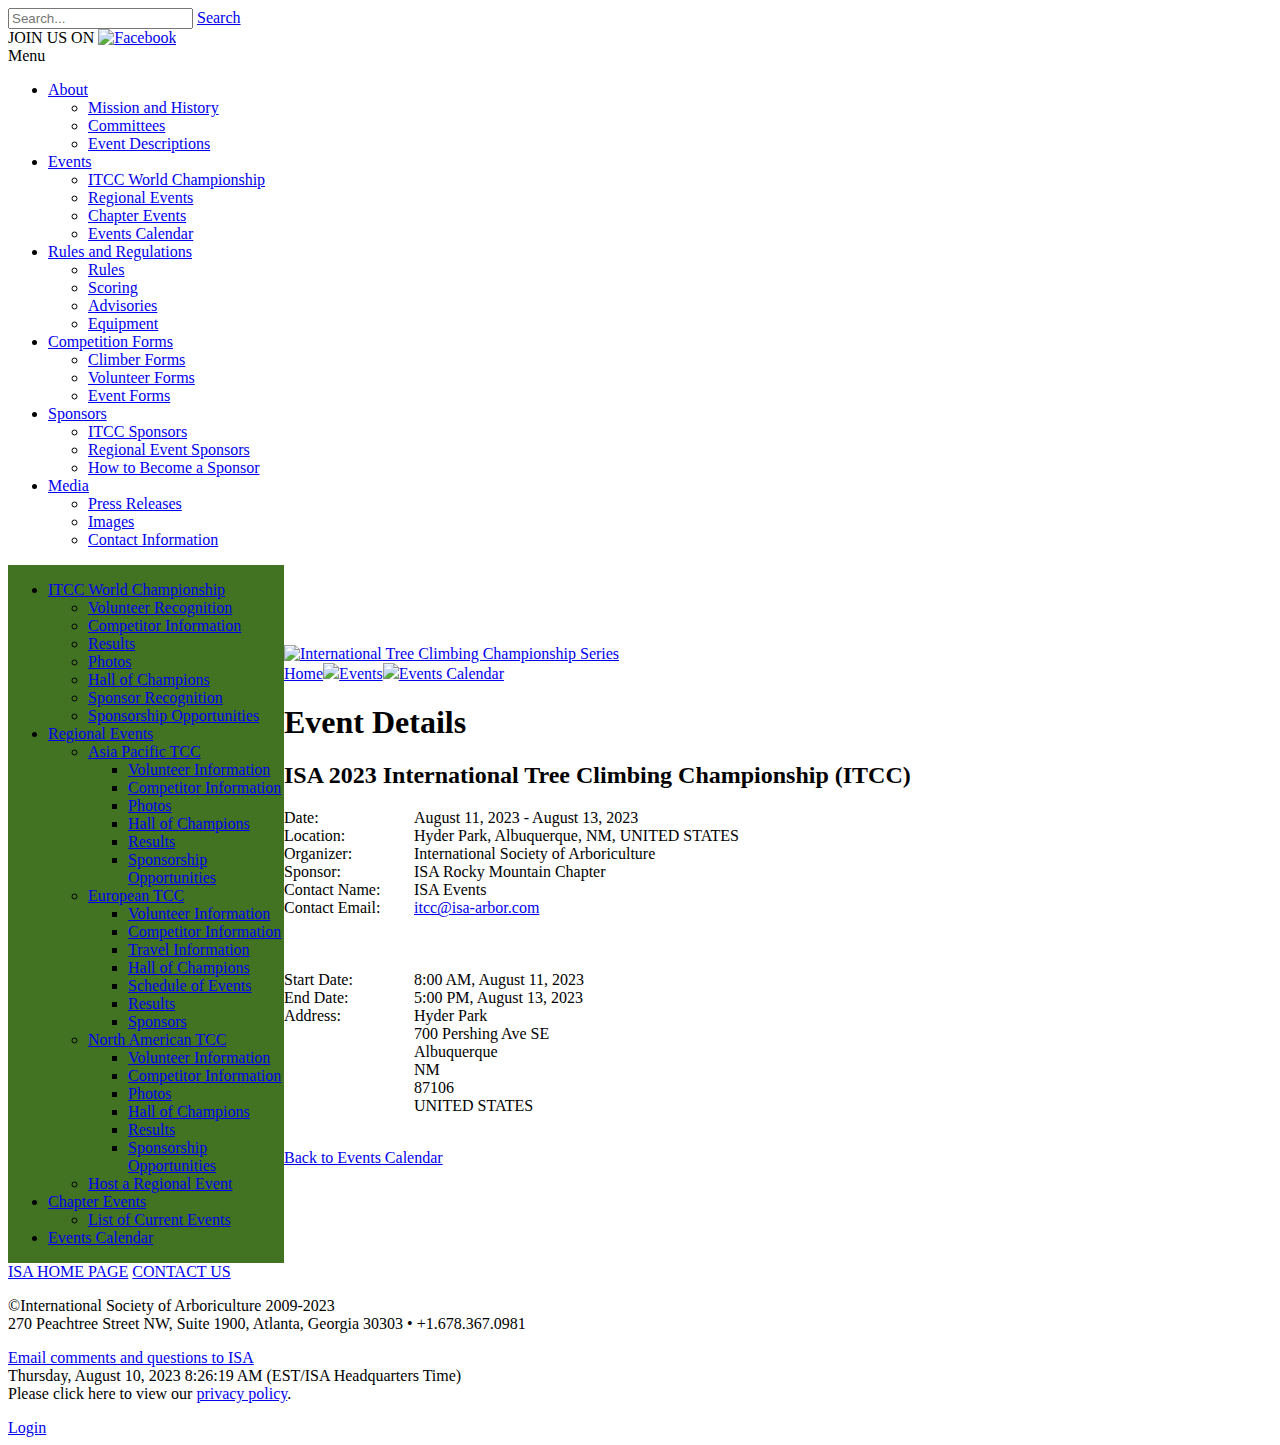
==== commit 810b56a2: "Update index.html add links" ====
--- a/index.html
+++ b/index.html
@@ -10,121 +10,9 @@
 <meta http-equiv='cache-control' content='no-cache'> 
 <meta http-equiv='expires' content='0'> 
 <meta http-equiv='pragma' content='no-cache'>
-	<style>
-		.searchInputContainer {
-    display: inline-block;
-    margin: 0 -3px 0 0;
-    position: relative;
-}
-    .searchInputContainer > input[type="text"]::-ms-clear {
-        display: none;
-    }
-
-    .searchInputContainer a.dnnSearchBoxClearText {
-        display: block;
-        position: absolute;
-        right: 10px;
-        width: 16px;
-        height: 16px;
-        background: none;
-        cursor: pointer;
-        margin: 7px 0 7px 0;
-        z-index: 20;
-    }
-
-        .searchInputContainer a.dnnSearchBoxClearText.dnnShow {
-            background: url(../../../images/search/clearText.png) center center no-repeat;
-        }
-
-ul.searchSkinObjectPreview {
-    position: absolute;
-    top: 100%;
-    right: 0;
-    background: #fff;
-    margin: 0;
-    list-style: none;
-    border: 1px solid #c9c9c9;
-    width: 350px;
-    z-index: 200;
-    padding: 0;
-}
-
-ul.searchSkinObjectPreview li {
-    list-style: none;
-}
-
-    ul.searchSkinObjectPreview > li {
-        padding: 6px 12px 6px 22px;
-        border-top: 1px solid #c9c9c9;
-        color: #666;
-        cursor: pointer;
-        position: relative;
-        margin: 0;
-        text-transform: none;
-    }
-
-        ul.searchSkinObjectPreview > li:hover {
-            background-color: #e8f1fa;
-            color: #333;
-        }
-
-        ul.searchSkinObjectPreview > li > span {
-        }
-
-        ul.searchSkinObjectPreview > li > span img.userpic {
-            width: 32px;
-            height: 32px;
-            display: block;
-            float: left;
-            margin-right: 4px;
-        }
-
-            ul.searchSkinObjectPreview > li > span > b {
-                font-weight: bold;
-                color: #000;
-            }
-
-        ul.searchSkinObjectPreview > li p {
-            margin: 0;
-            font-size: 10px;
-            line-height: 1.2em;
-            color: #999;
-            font-style: italic;
-            white-space: normal;
-        }
-
-            ul.searchSkinObjectPreview > li p b {
-                color: #000;
-            }
-
-        ul.searchSkinObjectPreview > li.searchSkinObjectPreview_group {
-            padding: 6px 12px 6px 12px;
-            font-weight: bold;
-            color: #000;
-            border-bottom: 2px solid #000;
-            cursor: inherit;
-        }
-
-            ul.searchSkinObjectPreview > li.searchSkinObjectPreview_group:hover {
-                background-color: #fff;
-                color: #000;
-            }
-
-        ul.searchSkinObjectPreview > li > a.searchSkinObjectPreview_more {
-            display: inline;
-            position: static;
-            background: none;
-            z-index: inherit;
-            width: auto;
-            height: auto;
-            text-indent: inherit;
-            float: none;
-        }
-
-	</style>
 <!-- Google tag (gtag.js) --> <script async src=https://www.googletagmanager.com/gtag/js?id=G-BJZCFNNB3X></script> <script> window.dataLayer = window.dataLayer || []; function gtag(){dataLayer.push(arguments);} gtag('js', new Date()); gtag('config', 'G-BJZCFNNB3X'); </script><title>
 	Events Calendar
-</title><meta id="MetaKeywords" name="KEYWORDS" content=",DotNetNuke,DNN" /><meta id="MetaGenerator" name="GENERATOR" content="DotNetNuke " /><meta id="MetaRobots" name="ROBOTS" content="INDEX, FOLLOW" /><link href="/Resources/Shared/stylesheets/dnndefault/7.0.0/default.css?cdv=97" type="text/css" rel="stylesheet"/><link href="/Portals/_default/admin.css?cdv=97" type="text/css" rel="stylesheet"/><link href="/Portals/_default/skins/itcc/css/skin.css?cdv=97" type="text/css" rel="stylesheet"/><link href="/Portals/_default/skins/itcc/css/isaSideMenu.css?cdv=97" type="text/css" rel="stylesheet"/><link href="/Resources/Search/SearchSkinObjectPreview.css?cdv=97" type="text/css" rel="stylesheet"/><link href="/Portals/0/portal.css?cdv=97" type="text/css" rel="stylesheet"/><link href="/DesktopModules/ITCC/EventsCalendar/css/isaGridView.css?cdv=97" type="text/css" rel="stylesheet"/><link href="/DesktopModules/ITCC/EventsCalendar/css/jquery-ui.css?cdv=97" type="text/css" rel="stylesheet"/><link href="/DesktopModules/ITCC/EventsCalendar/css/datepicker.css?cdv=97" type="text/css" rel="stylesheet"/><link href="/Portals/_default/skins/itcc/bootstrap/css/bootstrap.min.css?cdv=97" type="text/css" rel="stylesheet"/><script src="/Resources/libraries/jQuery/01_09_01/jquery.js?cdv=97" type="text/javascript"></script><script src="/Resources/libraries/jQuery-UI/01_11_03/jquery-ui.js?cdv=97" type="text/javascript"></script>     
+</title><meta id="MetaKeywords" name="KEYWORDS" content=",DotNetNuke,DNN" /><meta id="MetaGenerator" name="GENERATOR" content="DotNetNuke " /><meta id="MetaRobots" name="ROBOTS" content="INDEX, FOLLOW" /><link href="www.itcc-isa.com/Resources/Shared/stylesheets/dnndefault/7.0.0/default.css?cdv=97" type="text/css" rel="stylesheet"/><link href="www.itcc-isa.com/Portals/_default/admin.css?cdv=97" type="text/css" rel="stylesheet"/><link href="www.itcc-isa.com/Portals/_default/skins/itcc/css/skin.css?cdv=97" type="text/css" rel="stylesheet"/><link href="www.itcc-isa.com/Portals/_default/skins/itcc/css/isaSideMenu.css?cdv=97" type="text/css" rel="stylesheet"/><link href="www.itcc-isa.com/Resources/Search/SearchSkinObjectPreview.css?cdv=97" type="text/css" rel="stylesheet"/><link href="www.itcc-isa.com/Portals/0/portal.css?cdv=97" type="text/css" rel="stylesheet"/><link href="www.itcc-isa.com/DesktopModules/ITCC/EventsCalendar/css/isaGridView.css?cdv=97" type="text/css" rel="stylesheet"/><link href="www.itcc-isa.com/DesktopModules/ITCC/EventsCalendar/css/jquery-ui.css?cdv=97" type="text/css" rel="stylesheet"/><link href="www.itcc-isa.com/DesktopModules/ITCC/EventsCalendar/css/datepicker.css?cdv=97" type="text/css" rel="stylesheet"/><link href="www.itcc-isa.com/Portals/_default/skins/itcc/bootstrap/css/bootstrap.min.css?cdv=97" type="text/css" rel="stylesheet"/><script src="www.itcc-isa.com/Resources/libraries/jQuery/01_09_01/jquery.js?cdv=97" type="text/javascript"></script><script src="www.itcc-isa.com/Resources/libraries/jQuery-UI/01_11_03/jquery-ui.js?cdv=97" type="text/javascript"></script>     
         
 			    <script type="text/javascript">
 			      var _gaq = _gaq || [];
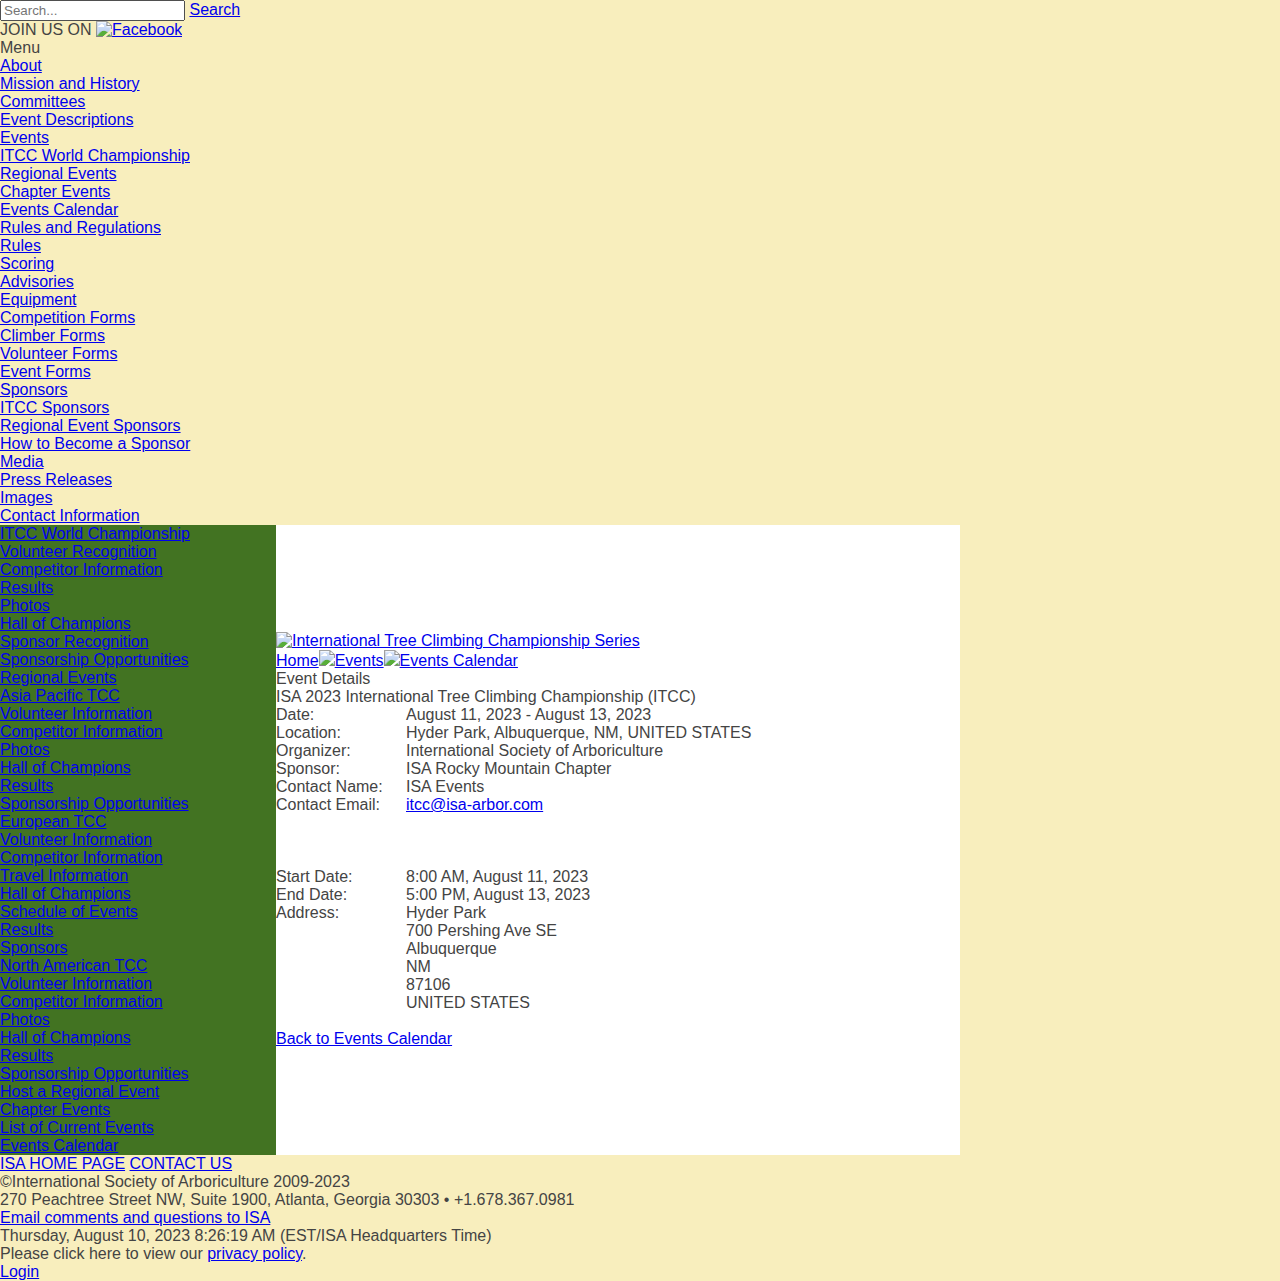
==== commit 14c22d03: "Update index.html" ====
--- a/index.html
+++ b/index.html
@@ -10,6 +10,65 @@
 <meta http-equiv='cache-control' content='no-cache'> 
 <meta http-equiv='expires' content='0'> 
 <meta http-equiv='pragma' content='no-cache'>
+	<style>
+		body {
+    margin: 0;
+    font-family: "Helvetica Neue",Helvetica,Arial,sans-serif;
+    font-size: 14px;
+    line-height: 20px;
+    color: #333333;
+    background-color: #ffffff;
+}
+Body {
+}
+body {
+    background-color: #F8EEBD !important;
+    margin: 0;
+    padding: 0;
+    color: #333333;
+    font-family: Palatino, Georgia, Garamond, Serif;
+    font-size: 10pt;
+    font-weight: normal;
+}
+body {
+    color: #444;
+    font-size: 12px;
+    line-height: 18px;
+    font-family: Arial, Helvetica, sans-serif;
+    -webkit-font-smoothing: antialiased;
+    -webkit-text-size-adjust: 100%;
+}
+
+html, body, div, span, applet, object, iframe, h1, h2, h3, h4, h5, h6, p, blockquote, pre, a, abbr, acronym, address, big, cite, code, del, dfn, em, img, ins, kbd, q, s, samp, small, strike, strong, sub, sup, tt, var, b, u, i, center, dl, dt, dd, ol, ul, li, fieldset, form, label, legend, caption, article, aside, canvas, details, embed, figure, figcaption, footer, header, hgroup, menu, nav, output, ruby, section, summary, time, mark, audio, video {
+    margin: 0;
+    padding: 0;
+    border: 0;
+    font-size: 100%;
+    font: inherit;
+    vertical-align: baseline;
+}
+user agent stylesheet
+body {
+    display: block;
+    margin: 8px;
+}
+html {
+    font-size: 100%;
+    -webkit-text-size-adjust: 100%;
+    -ms-text-size-adjust: 100%;
+}
+html, button, input, select, textarea {
+    font-family: sans-serif;
+    color: #222;
+}
+::selection {
+    background: rgba(2,139,255,1);
+    color: #fff;
+    text-shadow: none;
+}
+
+		
+	</style>
 <!-- Google tag (gtag.js) --> <script async src=https://www.googletagmanager.com/gtag/js?id=G-BJZCFNNB3X></script> <script> window.dataLayer = window.dataLayer || []; function gtag(){dataLayer.push(arguments);} gtag('js', new Date()); gtag('config', 'G-BJZCFNNB3X'); </script><title>
 	Events Calendar
 </title><meta id="MetaKeywords" name="KEYWORDS" content=",DotNetNuke,DNN" /><meta id="MetaGenerator" name="GENERATOR" content="DotNetNuke " /><meta id="MetaRobots" name="ROBOTS" content="INDEX, FOLLOW" /><link href="www.itcc-isa.com/Resources/Shared/stylesheets/dnndefault/7.0.0/default.css?cdv=97" type="text/css" rel="stylesheet"/><link href="www.itcc-isa.com/Portals/_default/admin.css?cdv=97" type="text/css" rel="stylesheet"/><link href="www.itcc-isa.com/Portals/_default/skins/itcc/css/skin.css?cdv=97" type="text/css" rel="stylesheet"/><link href="www.itcc-isa.com/Portals/_default/skins/itcc/css/isaSideMenu.css?cdv=97" type="text/css" rel="stylesheet"/><link href="www.itcc-isa.com/Resources/Search/SearchSkinObjectPreview.css?cdv=97" type="text/css" rel="stylesheet"/><link href="www.itcc-isa.com/Portals/0/portal.css?cdv=97" type="text/css" rel="stylesheet"/><link href="www.itcc-isa.com/DesktopModules/ITCC/EventsCalendar/css/isaGridView.css?cdv=97" type="text/css" rel="stylesheet"/><link href="www.itcc-isa.com/DesktopModules/ITCC/EventsCalendar/css/jquery-ui.css?cdv=97" type="text/css" rel="stylesheet"/><link href="www.itcc-isa.com/DesktopModules/ITCC/EventsCalendar/css/datepicker.css?cdv=97" type="text/css" rel="stylesheet"/><link href="www.itcc-isa.com/Portals/_default/skins/itcc/bootstrap/css/bootstrap.min.css?cdv=97" type="text/css" rel="stylesheet"/><script src="www.itcc-isa.com/Resources/libraries/jQuery/01_09_01/jquery.js?cdv=97" type="text/javascript"></script><script src="www.itcc-isa.com/Resources/libraries/jQuery-UI/01_11_03/jquery-ui.js?cdv=97" type="text/javascript"></script>     
@@ -76,16 +135,16 @@
         
         
 
-<!--CDF(Css|/Portals/_default/skins/itcc/css/isaSideMenu.css?cdv=97)-->
+<!--CDF(Css|www.itcc-isa.com/Portals/_default/skins/itcc/css/isaSideMenu.css?cdv=97)-->
 
 <div id="superHeader">
     <div id="supheadISA"><a href="http://www.isa-arbor.com/"> </a></div>
     <div id="supheadTAG"><a href="http://www.treesaregood.org/"> </a></div>
-    <div id="supheadITCC"><a href="/home"> </a></div>
+    <div id="supheadITCC"><a href="www.itcc-isa.com/home"> </a></div>
 </div>
 <div id="mainFrame">
     <div id="headerMain">
-        <a id="homelinkpad" href="/home"></a>
+        <a id="homelinkpad" href="www.itcc-isa.com/home"></a>
         <div id="search">
             <div id="dnn_siteSearch">
 	
@@ -743,7 +802,7 @@
         <div>
             <br />
             <p>
-                <a href="/events/calendar">Back to Events Calendar</a> 
+                <a href="www.itcc-isa.com/events/calendar">Back to Events Calendar</a> 
             </p>
         </div>
     </div>
@@ -763,7 +822,7 @@
     <div id="ITCCFooter">
         <div id="itccFooterContact">
             <a href="http://www.isa-arbor.com/">ISA HOME PAGE</a>
-            <a href="/about/missionhistory/contact">CONTACT US</a>
+            <a href="www.itcc-isa.com/about/missionhistory/contact">CONTACT US</a>
         </div>         
 
     </div>
@@ -776,7 +835,7 @@
     <p><a href="mailto:isa@isa-arbor.com">Email comments and questions to ISA</a><br /> 
         <span id="dnn_dnnCURRENTDATEFull_lblDate" class="SkinObject">Thursday, August 10, 2023 8:26:19 AM</span>
  (EST/ISA Headquarters Time)<br />
-        Please click here to view our <a href="/privacyPolicy">privacy policy</a>.
+        Please click here to view our <a href="www.itcc-isa.com/privacyPolicy">privacy policy</a>.
     </p>
 </div>
 
@@ -788,8 +847,8 @@
 </div>
 
 
-<!--CDF(Css|/Portals/_default/skins/itcc/bootstrap/css/bootstrap.min.css?cdv=97)-->
-<!--CDF(Css|/Portals/_default/skins/itcc/css/skin.css?cdv=97)-->
+<!--CDF(Css|www.itcc-isa.com/Portals/_default/skins/itcc/bootstrap/css/bootstrap.min.css?cdv=97)-->
+<!--CDF(Css|www.itcc-isa.com/Portals/_default/skins/itcc/css/skin.css?cdv=97)-->
 <script type="text/javascript">
     $(function () {
         $('#navdttg li:has(ul)').doubleTapToGo();
@@ -802,26 +861,26 @@
     $(document).ready(function () {
         // Swap #superHeader background image when hovering over the ISA logo
         $("#supheadISA").mouseover(function () {
-            $("#superHeader").css("background-image", "url('/Portals/_default/skins/itcc/images/ITCC_Tab_over_ISA.jpg')");
+            $("#superHeader").css("background-image", "url('www.itcc-isa.com/Portals/_default/skins/itcc/images/ITCC_Tab_over_ISA.jpg')");
         });
         $("#supheadISA").mouseout(function () {
-            $("#superHeader").css("background-image", "url('/Portals/_default/skins/itcc/images/ITCC_Tab.jpg')");
+            $("#superHeader").css("background-image", "url('www.itcc-isa.com/Portals/_default/skins/itcc/images/ITCC_Tab.jpg')");
         });
 
         // Swap #superHeader background image when hovering over the TAG logo
         $("#supheadTAG").mouseover(function () {
-            $("#superHeader").css("background-image", "url('/Portals/_default/skins/itcc/images/ITCC_Tab_over_TAG.jpg')");
+            $("#superHeader").css("background-image", "url('www.itcc-isa.com/Portals/_default/skins/itcc/images/ITCC_Tab_over_TAG.jpg')");
         });
         $("#supheadTAG").mouseout(function () {
-            $("#superHeader").css("background-image", "url('/Portals/_default/skins/itcc/images/ITCC_Tab.jpg')");
+            $("#superHeader").css("background-image", "url('www.itcc-isa.com/Portals/_default/skins/itcc/images/ITCC_Tab.jpg')");
         });
 
         // Swap #superHeader background image when hovering over the ITCC logo
         $("#supheadITCC").mouseover(function () {
-            $("#superHeader").css("background-image", "url('/Portals/_default/skins/itcc/images/ITCC_Tab_over_ITCC.jpg')");
+            $("#superHeader").css("background-image", "url('www.itcc-isa.com/Portals/_default/skins/itcc/images/ITCC_Tab_over_ITCC.jpg')");
         });
         $("#supheadITCC").mouseout(function () {
-            $("#superHeader").css("background-image", "url('/Portals/_default/skins/itcc/images/ITCC_Tab.jpg')");
+            $("#superHeader").css("background-image", "url('www.itcc-isa.com/Portals/_default/skins/itcc/images/ITCC_Tab.jpg')");
         });
     });
 
@@ -841,7 +900,7 @@
         <input name="__dnnVariable" type="hidden" id="__dnnVariable" autocomplete="off" value="`{`__scdoff`:`1`,`sf_siteRoot`:`/`,`sf_tabId`:`139`}" />
         <input name="__RequestVerificationToken" type="hidden" value="Fp8eK1cD17Hp-b0URBYDaqxPNkvR8rq5TUBdYaJsQ5G8LKT7zJPsBbqFDR7rfDgjdUwFAQ2" />
     </form>
-    <!--CDF(Javascript|/js/dnncore.js?cdv=97)--><!--CDF(Javascript|/js/dnn.modalpopup.js?cdv=97)--><!--CDF(Css|/Resources/Shared/stylesheets/dnndefault/7.0.0/default.css?cdv=97)--><!--CDF(Css|/Portals/_default/admin.css?cdv=97)--><!--CDF(Css|/Portals/0/portal.css?cdv=97)--><!--CDF(Css|/Resources/Search/SearchSkinObjectPreview.css?cdv=97)--><!--CDF(Javascript|/Resources/Search/SearchSkinObjectPreview.js?cdv=97)--><!--CDF(Javascript|/js/dnn.js?cdv=97)--><!--CDF(Javascript|/js/dnn.servicesframework.js?cdv=97)--><!--CDF(Javascript|/Resources/libraries/jQuery/01_09_01/jquery.js?cdv=97)--><!--CDF(Javascript|/Resources/libraries/jQuery-UI/01_11_03/jquery-ui.js?cdv=97)-->
+    <!--CDF(Javascript|/js/dnncore.js?cdv=97)--><!--CDF(Javascript|/js/dnn.modalpopup.js?cdv=97)--><!--CDF(Css|www.itcc-isa.com/Resources/Shared/stylesheets/dnndefault/7.0.0/default.css?cdv=97)--><!--CDF(Css|www.itcc-isa.com/Portals/_default/admin.css?cdv=97)--><!--CDF(Css|/Portals/0/portal.css?cdv=97)--><!--CDF(Css|/Resources/Search/SearchSkinObjectPreview.css?cdv=97)--><!--CDF(Javascript|/Resources/Search/SearchSkinObjectPreview.js?cdv=97)--><!--CDF(Javascript|/js/dnn.js?cdv=97)--><!--CDF(Javascript|/js/dnn.servicesframework.js?cdv=97)--><!--CDF(Javascript|/Resources/libraries/jQuery/01_09_01/jquery.js?cdv=97)--><!--CDF(Javascript|/Resources/libraries/jQuery-UI/01_11_03/jquery-ui.js?cdv=97)-->
     
 </body>
 </html>
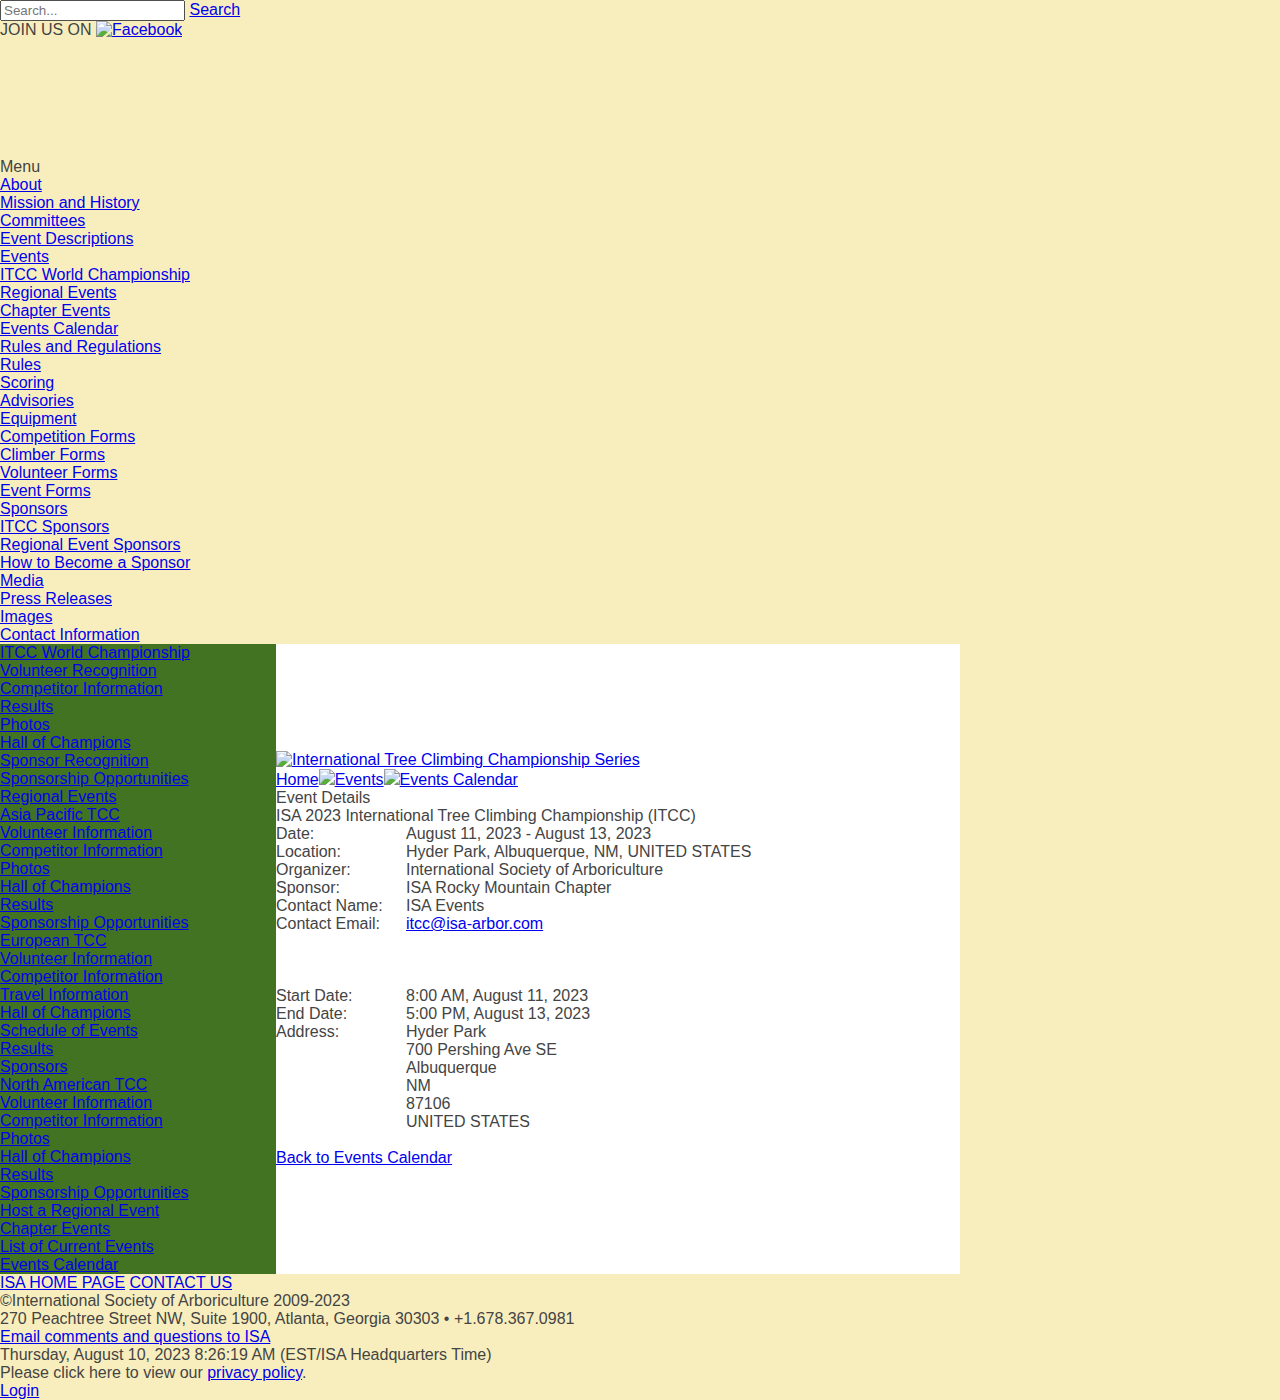
==== commit 9f0b39d8: "Update index.html" ====
--- a/index.html
+++ b/index.html
@@ -11,6 +11,68 @@
 <meta http-equiv='expires' content='0'> 
 <meta http-equiv='pragma' content='no-cache'>
 	<style>
+		
+element.style {
+}
+#headerMain {
+    position: relative;
+    background-image: url("https://www.itcc-isa.com/Portals/_default/skins/itcc/images/itccBanner.jpg");
+    width: 960px;
+    height: 158px;
+}
+
+html, body, div, span, applet, object, iframe, h1, h2, h3, h4, h5, h6, p, blockquote, pre, a, abbr, acronym, address, big, cite, code, del, dfn, em, img, ins, kbd, q, s, samp, small, strike, strong, sub, sup, tt, var, b, u, i, center, dl, dt, dd, ol, ul, li, fieldset, form, label, legend, caption, article, aside, canvas, details, embed, figure, figcaption, footer, header, hgroup, menu, nav, output, ruby, section, summary, time, mark, audio, video {
+    margin: 0;
+    padding: 0;
+    border: 0;
+    font-size: 100%;
+    font: inherit;
+    vertical-align: baseline;
+}
+user agent stylesheet
+div {
+    display: block;
+}
+body {
+    margin: 0;
+    font-family: "Helvetica Neue",Helvetica,Arial,sans-serif;
+    font-size: 14px;
+    line-height: 20px;
+    color: #333333;
+    background-color: #ffffff;
+}
+body {
+    background-color: #F8EEBD !important;
+    margin: 0;
+    padding: 0;
+    color: #333333;
+    font-family: Palatino, Georgia, Garamond, Serif;
+    font-size: 10pt;
+    font-weight: normal;
+}
+body {
+    color: #444;
+    font-size: 12px;
+    line-height: 18px;
+    font-family: Arial, Helvetica, sans-serif;
+    -webkit-font-smoothing: antialiased;
+    -webkit-text-size-adjust: 100%;
+}
+html {
+    font-size: 100%;
+    -webkit-text-size-adjust: 100%;
+    -ms-text-size-adjust: 100%;
+}
+html, button, input, select, textarea {
+    font-family: sans-serif;
+    color: #222;
+}
+::selection {
+    background: rgba(2,139,255,1);
+    color: #fff;
+    text-shadow: none;
+}
+
 		body {
     margin: 0;
     font-family: "Helvetica Neue",Helvetica,Arial,sans-serif;
